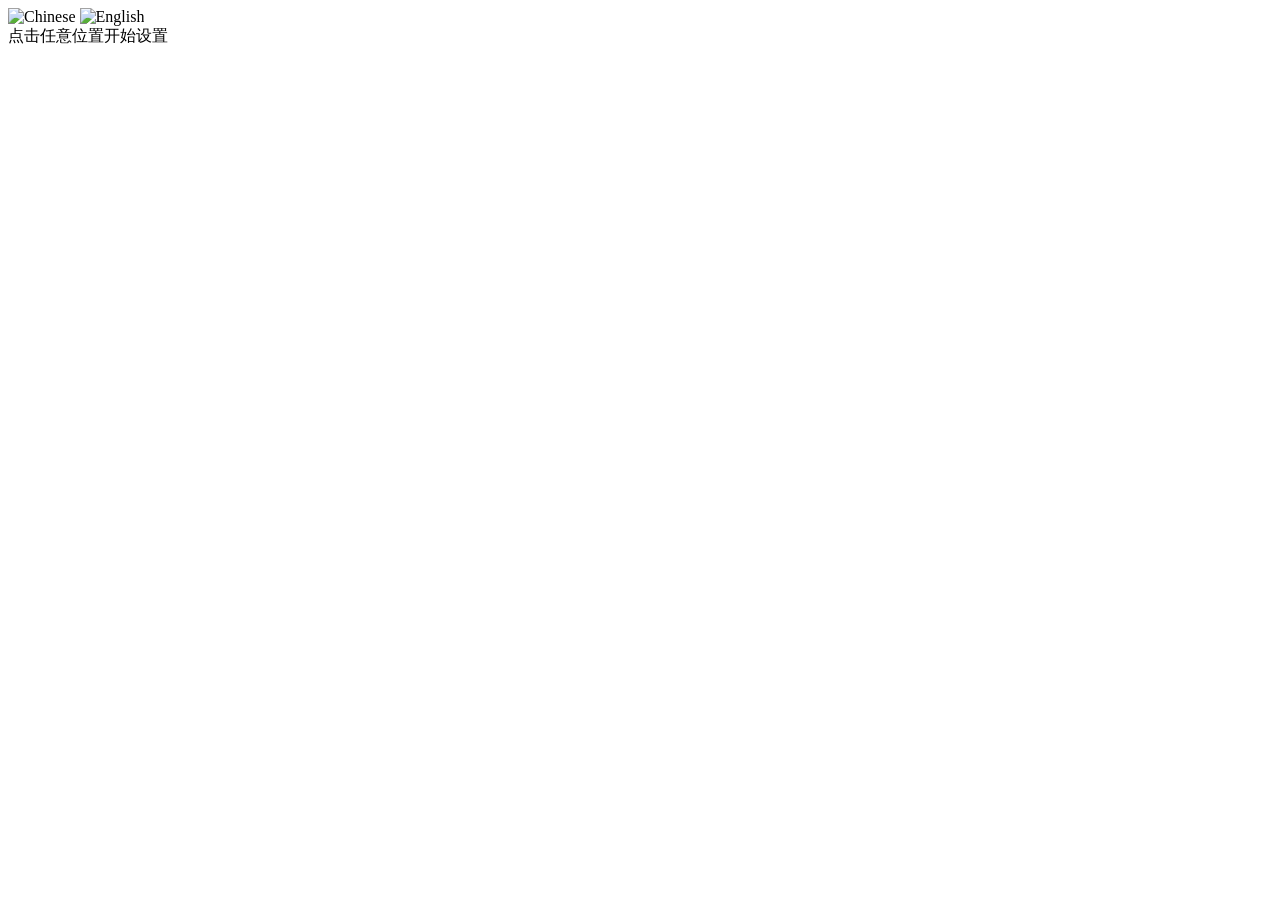
==== src/oobe.html @ 8dcb33ac "禁用右键" ====
<!DOCTYPE html>
<html lang="zh-CN">
<head>
    <meta charset="UTF-8">
    <meta name="viewport" content="width=device-width, initial-scale=1.0">
    <title>欢迎使用 ViewStage</title>
    <link rel="stylesheet" href="oobe.css">
    <script>document.addEventListener('contextmenu', e => e.preventDefault());</script>
</head>
<body>
    <div class="aurora-bg" id="auroraBg"></div>
    
    <div class="carousel-page" id="carouselPage">
        <div class="carousel-container" id="carouselContainer">
            <img class="carousel-image active" src="assets/Chinese.png" alt="Chinese">
            <img class="carousel-image" src="assets/English.png" alt="English">
        </div>
        <div class="carousel-hint">点击任意位置开始设置</div>
    </div>
    
    <div class="close-btn" id="closeBtn" style="display: none;">×</div>
    
    <div class="oobe-container" id="page1" style="display: none;">
        <div class="logo-section">
            <img class="logo-icon" src="assets/Square1024x1024Logo.png" alt="ViewStage">
            <h1 class="welcome-title">欢迎使用 ViewStage</h1>
            <p class="welcome-subtitle">选择您的语言</p>
        </div>

        <div class="settings-section">
            <div class="setting-item">
                <span class="setting-label">语言</span>
                <div class="custom-select" id="languageSelect">
                    <div class="select-selected">简体中文</div>
                    <div class="select-options">
                        <div class="select-option selected" data-value="zh-CN">简体中文</div>
                        <div class="select-option" data-value="en-US">English</div>
                    </div>
                </div>
            </div>
        </div>

        <button class="btn-start" id="btnNext1">下一步</button>
    </div>

    <div class="oobe-container" id="page2" style="display: none;">
        <div class="logo-section">
            <img class="logo-icon" src="assets/Square1024x1024Logo.png" alt="ViewStage">
            <h1 class="welcome-title">欢迎使用 ViewStage</h1>
            <p class="welcome-subtitle">选择设置方式</p>
        </div>

        <div class="choice-section">
            <div class="choice-card" id="quickSetup">
                <div class="choice-icon">⚡</div>
                <div class="choice-title">快速设置</div>
                <div class="choice-desc">使用推荐配置快速开始</div>
            </div>
            <div class="choice-card" id="importConfig">
                <div class="choice-icon">📁</div>
                <div class="choice-title">导入配置</div>
                <div class="choice-desc">从配置文件恢复设置（推荐相同设备使用，否则可能会有未知的问题 ）</div>
            </div>
        </div>

        <button class="btn-back" id="btnBack2">返回</button>
    </div>

    <div class="oobe-container" id="page3" style="display: none;">
        <div class="logo-section">
            <img class="logo-icon" src="assets/Square1024x1024Logo.png" alt="ViewStage">
            <h1 class="welcome-title">快速设置</h1>
            <p class="welcome-subtitle">基本设置</p>
        </div>

        <div class="settings-section">
           <div class="setting-item">
                <span class="setting-label">分辨率</span>
                <div class="custom-select" id="resolutionSelect">
                    <div class="select-selected" id="resolutionSelected">加载中...</div>
                    <div class="select-options" id="resolutionOptions"></div>
                </div>
            </div>
            <div class="setting-item">
                <span class="setting-label">界面模糊效果</span>
                <label class="toggle-switch">
                    <input type="checkbox" id="blurToggle" checked>
                    <span class="toggle-slider"></span>
                </label>
            </div>
        </div>

        <div class="page-nav">
            <button class="btn-back" id="btnBack3">返回</button>
            <button class="btn-start" id="btnNext3">下一步</button>
        </div>
    </div>

    <div class="oobe-container" id="page4" style="display: none;">
        <div class="settings-section">
            <div class="setting-item">
                <span class="setting-label">默认摄像头</span>
                <div class="custom-select" id="cameraSelect">
                    <div class="select-selected" id="cameraSelected">加载中...</div>
                    <div class="select-options" id="cameraOptions"></div>
                </div>
            </div>
            <div class="setting-item">
                <span class="setting-label">摄像头分辨率</span>
                <div class="custom-select" id="cameraResolutionSelect">
                    <div class="select-selected" id="cameraResolutionSelected">加载中...</div>
                    <div class="select-options" id="cameraResolutionOptions"></div>
                </div>
            </div>
            <div class="setting-item">
                <span class="setting-label">移动时帧率</span>
                <div class="custom-select" id="moveFpsSelect">
                    <div class="select-selected" id="moveFpsSelected">30 FPS</div>
                    <div class="select-options" id="moveFpsOptions"></div>
                </div>
            </div>
            <div class="setting-item">
                <span class="setting-label">绘画时帧率</span>
                <div class="custom-select" id="drawFpsSelect">
                    <div class="select-selected" id="drawFpsSelected">10 FPS</div>
                    <div class="select-options" id="drawFpsOptions"></div>
                </div>
            </div>
            <div class="setting-item">
                <span class="setting-label">默认打开方式</span>
                <label class="toggle-switch">
                    <input type="checkbox" id="assocPdf">
                    <span class="toggle-slider"></span>
                </label>
            </div>
        </div>

        <div class="page-nav">
            <button class="btn-back" id="btnBack4">返回</button>
            <button class="btn-start" id="btnNext4">完成</button>
        </div>
    </div>

    <div class="oobe-container" id="page5" style="display: none;">
        <div class="logo-section">
            <img class="logo-icon" src="assets/Square1024x1024Logo.png" alt="ViewStage">
            <h1 class="welcome-title">设置完成</h1>
            <p class="welcome-subtitle">配置已保存，点击下方按钮重启应用</p>
        </div>

        <button class="btn-start" id="btnRestart">重启应用</button>
    </div>

    <script src="oobe.js"></script>
</body>
</html>
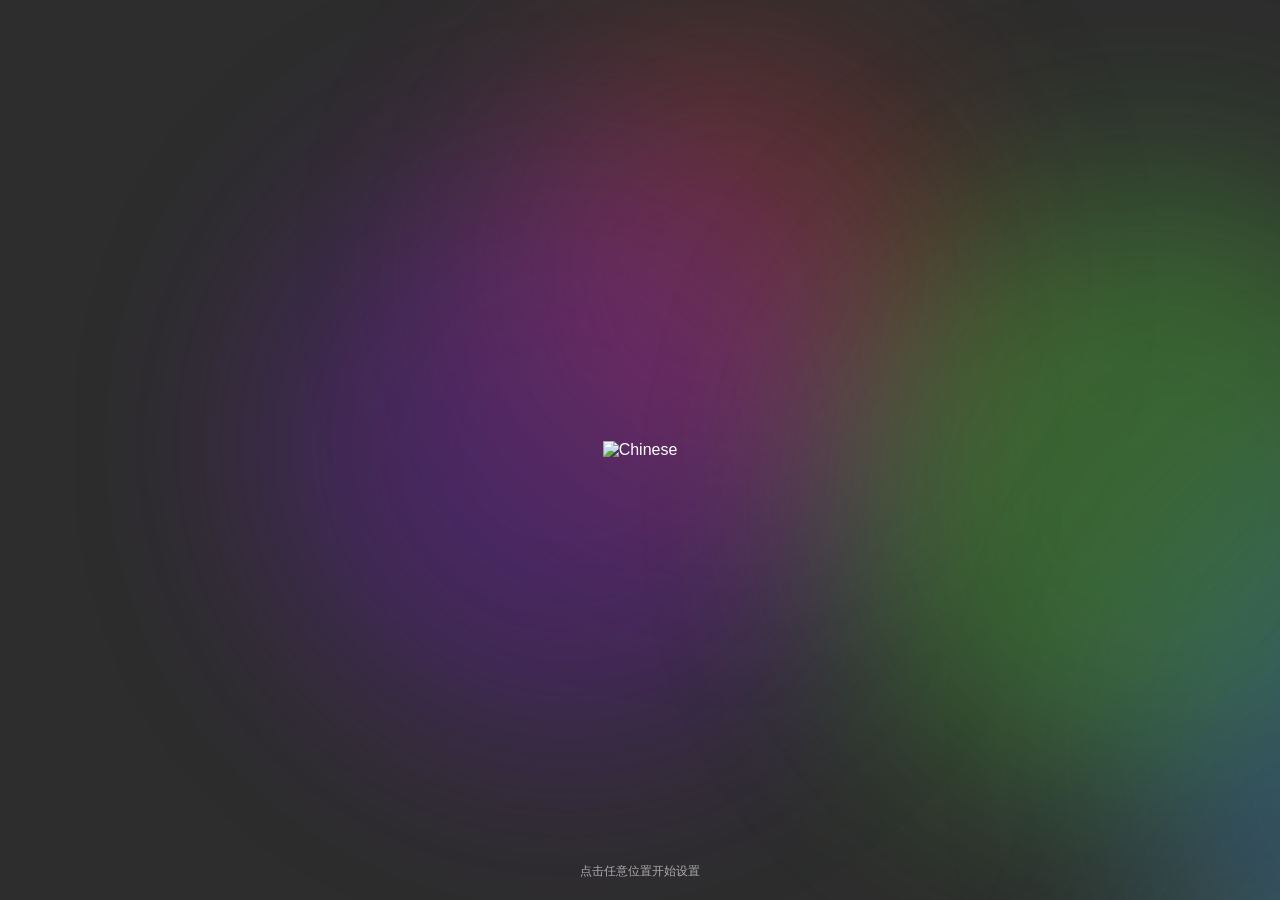
==== commit 3dff6b34: "初步推送多语言，采用i18n" ====
--- a/src/oobe.html
+++ b/src/oobe.html
@@ -3,8 +3,9 @@
 <head>
     <meta charset="UTF-8">
     <meta name="viewport" content="width=device-width, initial-scale=1.0">
-    <title>欢迎使用 ViewStage</title>
+    <title data-i18n="oobe.welcome">欢迎使用 ViewStage</title>
     <link rel="stylesheet" href="oobe.css">
+    <script src="i18n.js"></script>
     <script>document.addEventListener('contextmenu', e => e.preventDefault());</script>
 </head>
 <body>
@@ -15,7 +16,7 @@
             <img class="carousel-image active" src="assets/Chinese.png" alt="Chinese">
             <img class="carousel-image" src="assets/English.png" alt="English">
         </div>
-        <div class="carousel-hint">点击任意位置开始设置</div>
+        <div class="carousel-hint" data-i18n="oobe.clickToStart">点击任意位置开始设置</div>
     </div>
     
     <div class="close-btn" id="closeBtn" style="display: none;">×</div>
@@ -23,66 +24,67 @@
     <div class="oobe-container" id="page1" style="display: none;">
         <div class="logo-section">
             <img class="logo-icon" src="assets/Square1024x1024Logo.png" alt="ViewStage">
-            <h1 class="welcome-title">欢迎使用 ViewStage</h1>
-            <p class="welcome-subtitle">选择您的语言</p>
+            <h1 class="welcome-title" data-i18n="oobe.welcome">欢迎使用 ViewStage</h1>
+            <p class="welcome-subtitle" data-i18n="oobe.selectLanguage">选择您的语言</p>
         </div>
 
         <div class="settings-section">
             <div class="setting-item">
-                <span class="setting-label">语言</span>
+                <span class="setting-label" data-i18n="settings.language">语言</span>
                 <div class="custom-select" id="languageSelect">
                     <div class="select-selected">简体中文</div>
                     <div class="select-options">
                         <div class="select-option selected" data-value="zh-CN">简体中文</div>
+                        <div class="select-option" data-value="zh-TW">繁體中文</div>
                         <div class="select-option" data-value="en-US">English</div>
                     </div>
                 </div>
             </div>
         </div>
 
-        <button class="btn-start" id="btnNext1">下一步</button>
+        <button class="btn-start" id="btnNext1" data-i18n="common.next">下一步</button>
     </div>
 
     <div class="oobe-container" id="page2" style="display: none;">
         <div class="logo-section">
             <img class="logo-icon" src="assets/Square1024x1024Logo.png" alt="ViewStage">
-            <h1 class="welcome-title">欢迎使用 ViewStage</h1>
-            <p class="welcome-subtitle">选择设置方式</p>
+            <h1 class="welcome-title" data-i18n="oobe.welcome">欢迎使用 ViewStage</h1>
+            <p class="welcome-subtitle" data-i18n="oobe.selectSetupMethod">选择设置方式</p>
         </div>
 
         <div class="choice-section">
             <div class="choice-card" id="quickSetup">
                 <div class="choice-icon">⚡</div>
-                <div class="choice-title">快速设置</div>
-                <div class="choice-desc">使用推荐配置快速开始</div>
+                <div class="choice-title" data-i18n="oobe.quickSetup">快速设置</div>
+                <div class="choice-desc" data-i18n="oobe.quickSetupDesc">使用推荐配置快速开始</div>
             </div>
             <div class="choice-card" id="importConfig">
                 <div class="choice-icon">📁</div>
-                <div class="choice-title">导入配置</div>
-                <div class="choice-desc">从配置文件恢复设置（推荐相同设备使用，否则可能会有未知的问题 ）</div>
+                <div class="choice-title" data-i18n="oobe.importConfig">导入配置</div>
+                <div class="choice-desc" data-i18n="oobe.importConfigDesc">从配置文件恢复设置（推荐相同设备使用，否则可能会有未知的问题 ）</div>
             </div>
         </div>
 
-        <button class="btn-back" id="btnBack2">返回</button>
+        <button class="btn-back" id="btnBack2" data-i18n="common.back">返回</button>
     </div>
 
     <div class="oobe-container" id="page3" style="display: none;">
         <div class="logo-section">
             <img class="logo-icon" src="assets/Square1024x1024Logo.png" alt="ViewStage">
-            <h1 class="welcome-title">快速设置</h1>
-            <p class="welcome-subtitle">基本设置</p>
+            <h1 class="welcome-title" data-i18n="oobe.quickSetup">快速设置</h1>
+            <p class="welcome-subtitle" data-i18n="oobe.basicSettings">基本设置</p>
         </div>
 
         <div class="settings-section">
            <div class="setting-item">
-                <span class="setting-label">分辨率</span>
+                <span class="setting-label" data-i18n="settings.resolution">分辨率</span>
                 <div class="custom-select" id="resolutionSelect">
-                    <div class="select-selected" id="resolutionSelected">加载中...</div>
+                    <div class="select-selected" id="resolutionSelected" data-i18n="common.loading">加载中...</div>
                     <div class="select-options" id="resolutionOptions"></div>
                 </div>
             </div>
             <div class="setting-item">
-                <span class="setting-label">界面模糊效果</span>
+                <span class="setting-label" data-i18n="settings.blurEffect">界面模糊效果</span>
                 <label class="toggle-switch">
                     <input type="checkbox" id="blurToggle" checked>
                     <span class="toggle-slider"></span>
@@ -91,43 +93,43 @@
         </div>
 
         <div class="page-nav">
-            <button class="btn-back" id="btnBack3">返回</button>
-            <button class="btn-start" id="btnNext3">下一步</button>
+            <button class="btn-back" id="btnBack3" data-i18n="common.back">返回</button>
+            <button class="btn-start" id="btnNext3" data-i18n="common.next">下一步</button>
         </div>
     </div>
 
     <div class="oobe-container" id="page4" style="display: none;">
         <div class="settings-section">
             <div class="setting-item">
-                <span class="setting-label">默认摄像头</span>
+                <span class="setting-label" data-i18n="settings.defaultCamera">默认摄像头</span>
                 <div class="custom-select" id="cameraSelect">
-                    <div class="select-selected" id="cameraSelected">加载中...</div>
+                    <div class="select-selected" id="cameraSelected" data-i18n="common.loading">加载中...</div>
                     <div class="select-options" id="cameraOptions"></div>
                 </div>
             </div>
             <div class="setting-item">
-                <span class="setting-label">摄像头分辨率</span>
+                <span class="setting-label" data-i18n="settings.cameraResolution">摄像头分辨率</span>
                 <div class="custom-select" id="cameraResolutionSelect">
-                    <div class="select-selected" id="cameraResolutionSelected">加载中...</div>
+                    <div class="select-selected" id="cameraResolutionSelected" data-i18n="common.loading">加载中...</div>
                     <div class="select-options" id="cameraResolutionOptions"></div>
                 </div>
             </div>
             <div class="setting-item">
-                <span class="setting-label">移动时帧率</span>
+                <span class="setting-label" data-i18n="settings.moveFps">移动时帧率</span>
                 <div class="custom-select" id="moveFpsSelect">
                     <div class="select-selected" id="moveFpsSelected">30 FPS</div>
                     <div class="select-options" id="moveFpsOptions"></div>
                 </div>
             </div>
             <div class="setting-item">
-                <span class="setting-label">绘画时帧率</span>
+                <span class="setting-label" data-i18n="settings.drawFps">绘画时帧率</span>
                 <div class="custom-select" id="drawFpsSelect">
                     <div class="select-selected" id="drawFpsSelected">10 FPS</div>
                     <div class="select-options" id="drawFpsOptions"></div>
                 </div>
             </div>
             <div class="setting-item">
-                <span class="setting-label">默认打开方式</span>
+                <span class="setting-label" data-i18n="oobe.defaultOpenMethod">默认打开方式</span>
                 <label class="toggle-switch">
                     <input type="checkbox" id="assocPdf">
                     <span class="toggle-slider"></span>
@@ -136,19 +138,19 @@
         </div>
 
         <div class="page-nav">
-            <button class="btn-back" id="btnBack4">返回</button>
-            <button class="btn-start" id="btnNext4">完成</button>
+            <button class="btn-back" id="btnBack4" data-i18n="common.back">返回</button>
+            <button class="btn-start" id="btnNext4" data-i18n="common.done">完成</button>
         </div>
     </div>
 
     <div class="oobe-container" id="page5" style="display: none;">
         <div class="logo-section">
             <img class="logo-icon" src="assets/Square1024x1024Logo.png" alt="ViewStage">
-            <h1 class="welcome-title">设置完成</h1>
-            <p class="welcome-subtitle">配置已保存，点击下方按钮重启应用</p>
+            <h1 class="welcome-title" data-i18n="oobe.setupComplete">设置完成</h1>
+            <p class="welcome-subtitle" data-i18n="oobe.configSaved">配置已保存，点击下方按钮重启应用</p>
         </div>
 
-        <button class="btn-start" id="btnRestart">重启应用</button>
+        <button class="btn-start" id="btnRestart" data-i18n="oobe.restartApp">重启应用</button>
     </div>
 
     <script src="oobe.js"></script>
--- a/src/oobe.css
+++ b/src/oobe.css
@@ -0,0 +1,496 @@
+* {
+    margin: 0;
+    padding: 0;
+    box-sizing: border-box;
+}
+
+body {
+    font-family: -apple-system, BlinkMacSystemFont, 'Segoe UI', Roboto, Oxygen, Ubuntu, sans-serif;
+    background-color: #2d2d2d;
+    color: #ffffff;
+    min-height: 100vh;
+    overflow: hidden;
+    user-select: none;
+}
+
+.close-btn {
+    position: fixed;
+    top: 16px;
+    left: 16px;
+    width: 32px;
+    height: 32px;
+    display: flex;
+    align-items: center;
+    justify-content: center;
+    font-size: 18px;
+    line-height: 1;
+    color: rgba(255, 255, 255, 0.6);
+    cursor: pointer;
+    border-radius: 6px;
+    transition: all 0.2s ease;
+    z-index: 100;
+}
+
+.close-btn:hover {
+    border-radius: 50%;
+    background: rgba(255, 255, 255, 0.15);
+    backdrop-filter: blur(10px);
+    -webkit-backdrop-filter: blur(10px);
+    color: rgba(255, 255, 255, 0.9);
+}
+
+.aurora-bg {
+    position: fixed;
+    top: 0;
+    left: 0;
+    width: 100vw;
+    height: 100vh;
+    pointer-events: none;
+    z-index: 0;
+    opacity: 0;
+    transition: opacity 0.25s ease;
+    overflow: hidden;
+}
+
+.aurora-bg.active {
+    opacity: 1;
+}
+
+.aurora-blob {
+    position: absolute;
+    border-radius: 50%;
+    filter: blur(100px);
+    opacity: 0.6;
+    will-change: transform;
+    transform: translateZ(0);
+}
+
+.carousel-page {
+    display: flex;
+    flex-direction: column;
+    align-items: center;
+    justify-content: center;
+    width: 100vw;
+    height: 100vh;
+    position: fixed;
+    top: 0;
+    left: 0;
+    z-index: 1;
+    opacity: 1;
+    transition: opacity 0.25s ease;
+}
+
+.carousel-container {
+    display: flex;
+    align-items: center;
+    justify-content: center;
+    width: 100%;
+    height: calc(100% - 80px);
+}
+
+.carousel-image {
+    max-width: 25%;
+    max-height: 25%;
+    object-fit: contain;
+    opacity: 0;
+    transition: opacity 0.25s ease;
+    position: absolute;
+}
+
+.carousel-image.active {
+    opacity: 1;
+}
+
+.carousel-hint {
+    position: absolute;
+    bottom: 20px;
+    font-size: 12px;
+    color: rgba(255, 255, 255, 0.6);
+    animation: blink 2s ease-in-out infinite;
+}
+
+@keyframes blink {
+    0%, 100% {
+        opacity: 0.6;
+    }
+    50% {
+        opacity: 0.2;
+    }
+}
+
+.oobe-container {
+    display: flex;
+    flex-direction: column;
+    align-items: center;
+    justify-content: center;
+    gap: 24px;
+    padding: 32px;
+    width: 100vw;
+    height: 100vh;
+    position: fixed;
+    top: 0;
+    left: 0;
+    z-index: 1;
+    opacity: 0;
+    transition: opacity 0.25s ease;
+}
+
+.oobe-container.visible {
+    opacity: 1;
+}
+
+.logo-section {
+    display: flex;
+    flex-direction: column;
+    align-items: center;
+    gap: 12px;
+}
+
+.logo-icon {
+    width: 80px;
+    height: 80px;
+    border-radius: 16px;
+    object-fit: contain;
+}
+
+.welcome-title {
+    font-size: 24px;
+    font-weight: 600;
+    color: #ffffff;
+}
+
+.welcome-subtitle {
+    font-size: 13px;
+    color: #aaa;
+}
+
+.settings-section {
+    width: 100%;
+    max-width: 400px;
+    display: flex;
+    flex-direction: column;
+    gap: 12px;
+    background: rgba(255, 255, 255, 0.08);
+    backdrop-filter: blur(8px);
+    -webkit-backdrop-filter: blur(8px);
+    border-radius: 12px;
+    border: 1px solid rgba(255, 255, 255, 0.15);
+    box-shadow: 0 4px 12px rgba(0, 0, 0, 0.2);
+    padding: 16px;
+}
+
+.setting-item {
+    display: flex;
+    align-items: center;
+    justify-content: space-between;
+    padding: 12px 0;
+    border-bottom: 1px solid rgba(255, 255, 255, 0.05);
+}
+
+.setting-item:last-child {
+    border-bottom: none;
+}
+
+.setting-label {
+    font-size: 13px;
+    color: #ccc;
+}
+
+.custom-select {
+    position: relative;
+    min-width: 120px;
+}
+
+.select-selected {
+    padding: 8px 12px;
+    background: rgba(255, 255, 255, 0.08);
+    border: 1px solid rgba(255, 255, 255, 0.15);
+    border-radius: 6px;
+    color: #fff;
+    font-size: 12px;
+    cursor: pointer;
+    display: flex;
+    align-items: center;
+    justify-content: space-between;
+    transition: all 0.2s ease;
+}
+
+.select-selected::after {
+    content: '';
+    border: solid rgba(255, 255, 255, 0.6);
+    border-width: 0 2px 2px 0;
+    padding: 3px;
+    transform: rotate(45deg);
+    transition: transform 0.2s ease;
+}
+
+.custom-select.open .select-selected::after {
+    transform: rotate(-135deg);
+}
+
+.select-selected:hover {
+    background: rgba(255, 255, 255, 0.12);
+    border-color: rgba(255, 255, 255, 0.25);
+}
+
+.select-options {
+    position: absolute;
+    top: calc(100% + 4px);
+    left: 0;
+    right: 0;
+    background: rgba(30, 30, 30, 0.95);
+    border: 1px solid rgba(255, 255, 255, 0.15);
+    border-radius: 6px;
+    overflow-y: auto;
+    max-height: 200px;
+    opacity: 0;
+    visibility: hidden;
+    transform: translateY(-8px);
+    transition: all 0.2s ease;
+    z-index: 100;
+    backdrop-filter: blur(10px);
+    -webkit-backdrop-filter: blur(10px);
+    scrollbar-width: thin;
+    scrollbar-color: rgba(255, 255, 255, 0.3) transparent;
+}
+
+.select-options::-webkit-scrollbar {
+    width: 6px;
+}
+
+.select-options::-webkit-scrollbar-track {
+    background: transparent;
+}
+
+.select-options::-webkit-scrollbar-thumb {
+    background: rgba(255, 255, 255, 0.3);
+    border-radius: 3px;
+}
+
+.select-options::-webkit-scrollbar-thumb:hover {
+    background: rgba(255, 255, 255, 0.5);
+}
+
+.custom-select.open .select-options {
+    opacity: 1;
+    visibility: visible;
+    transform: translateY(0);
+}
+
+.select-option {
+    padding: 10px 12px;
+    font-size: 12px;
+    color: #ccc;
+    cursor: pointer;
+    transition: all 0.15s ease;
+}
+
+.select-option:hover {
+    background: rgba(255, 255, 255, 0.1);
+    color: #fff;
+}
+
+.select-option.selected {
+    background: rgba(74, 158, 255, 0.2);
+    color: #4a9eff;
+}
+
+.checkbox-item {
+    display: flex;
+    align-items: center;
+    gap: 8px;
+    cursor: pointer;
+    padding: 8px 12px;
+    background: rgba(255, 255, 255, 0.08);
+    border: 1px solid rgba(255, 255, 255, 0.15);
+    border-radius: 6px;
+    transition: all 0.2s ease;
+}
+
+.checkbox-item:hover {
+    background: rgba(255, 255, 255, 0.12);
+}
+
+.checkbox-item input[type="checkbox"] {
+    width: 16px;
+    height: 16px;
+    accent-color: #4a9eff;
+    cursor: pointer;
+}
+
+.checkbox-label {
+    font-size: 12px;
+    color: #fff;
+}
+
+.btn-start {
+    padding: 10px 32px;
+    background: rgba(74, 158, 255, 0.2);
+    border: 1px solid rgba(74, 158, 255, 0.3);
+    border-radius: 6px;
+    color: #4a9eff;
+    font-size: 13px;
+    font-weight: 500;
+    cursor: pointer;
+    transition: all 0.2s ease;
+}
+
+.btn-start:hover {
+    background: rgba(74, 158, 255, 0.3);
+    border-color: rgba(74, 158, 255, 0.5);
+}
+
+.choice-section {
+    display: flex;
+    gap: 20px;
+    margin-top: 8px;
+}
+
+.choice-card {
+    display: flex;
+    flex-direction: column;
+    align-items: center;
+    gap: 12px;
+    padding: 24px 32px;
+    background: rgba(255, 255, 255, 0.08);
+    backdrop-filter: blur(8px);
+    -webkit-backdrop-filter: blur(8px);
+    border-radius: 12px;
+    border: 1px solid rgba(255, 255, 255, 0.15);
+    box-shadow: 0 4px 12px rgba(0, 0, 0, 0.2);
+    cursor: pointer;
+    transition: all 0.2s ease;
+    min-width: 140px;
+}
+
+.choice-card:hover {
+    background: rgba(255, 255, 255, 0.12);
+    border-color: rgba(74, 158, 255, 0.4);
+    transform: translateY(-2px);
+}
+
+.choice-icon {
+    font-size: 32px;
+}
+
+.choice-title {
+    font-size: 14px;
+    font-weight: 500;
+    color: #fff;
+}
+
+.choice-desc {
+    font-size: 11px;
+    color: #aaa;
+    text-align: center;
+}
+
+.btn-back {
+    position: absolute;
+    bottom: 32px;
+    padding: 8px 24px;
+    background: transparent;
+    border: 1px solid rgba(255, 255, 255, 0.2);
+    border-radius: 6px;
+    color: rgba(255, 255, 255, 0.6);
+    font-size: 12px;
+    cursor: pointer;
+    transition: all 0.2s ease;
+}
+
+.btn-back:hover {
+    background: rgba(255, 255, 255, 0.1);
+    border-color: rgba(255, 255, 255, 0.3);
+    color: rgba(255, 255, 255, 0.9);
+}
+
+.page-nav {
+    display: flex;
+    gap: 16px;
+    align-items: center;
+    justify-content: center;
+}
+
+.page-nav .btn-back {
+    position: static;
+    min-width: 100px;
+    height: 38px;
+    display: flex;
+    align-items: center;
+    justify-content: center;
+}
+
+.page-nav .btn-start {
+    min-width: 100px;
+    height: 38px;
+    display: flex;
+    align-items: center;
+    justify-content: center;
+}
+
+.setting-group.disabled,
+.setting-item.disabled {
+    opacity: 0.5;
+    pointer-events: none;
+}
+
+.setting-item.disabled .custom-select,
+.setting-item.disabled .select-selected,
+.setting-item.disabled .select-options {
+    opacity: 0.5;
+    cursor: not-allowed;
+}
+
+.camera-unavailable-hint {
+    font-size: 11px;
+    color: #e74c3c;
+    margin-top: 4px;
+    padding: 4px 8px;
+    background: rgba(231, 76, 60, 0.1);
+    border-radius: 4px;
+}
+
+.toggle-switch {
+    position: relative;
+    display: inline-block;
+    width: 44px;
+    height: 24px;
+}
+
+.toggle-switch input {
+    opacity: 0;
+    width: 0;
+    height: 0;
+}
+
+.toggle-slider {
+    position: absolute;
+    cursor: pointer;
+    top: 0;
+    left: 0;
+    right: 0;
+    bottom: 0;
+    background-color: rgba(255, 255, 255, 0.2);
+    transition: 0.2s;
+    border-radius: 24px;
+}
+
+.toggle-slider:before {
+    position: absolute;
+    content: "";
+    height: 18px;
+    width: 18px;
+    left: 3px;
+    bottom: 3px;
+    background-color: white;
+    transition: 0.2s;
+    border-radius: 50%;
+}
+
+.toggle-switch input:checked + .toggle-slider {
+    background-color: #4a9eff;
+}
+
+.toggle-switch input:checked + .toggle-slider:before {
+    transform: translateX(20px);
+}
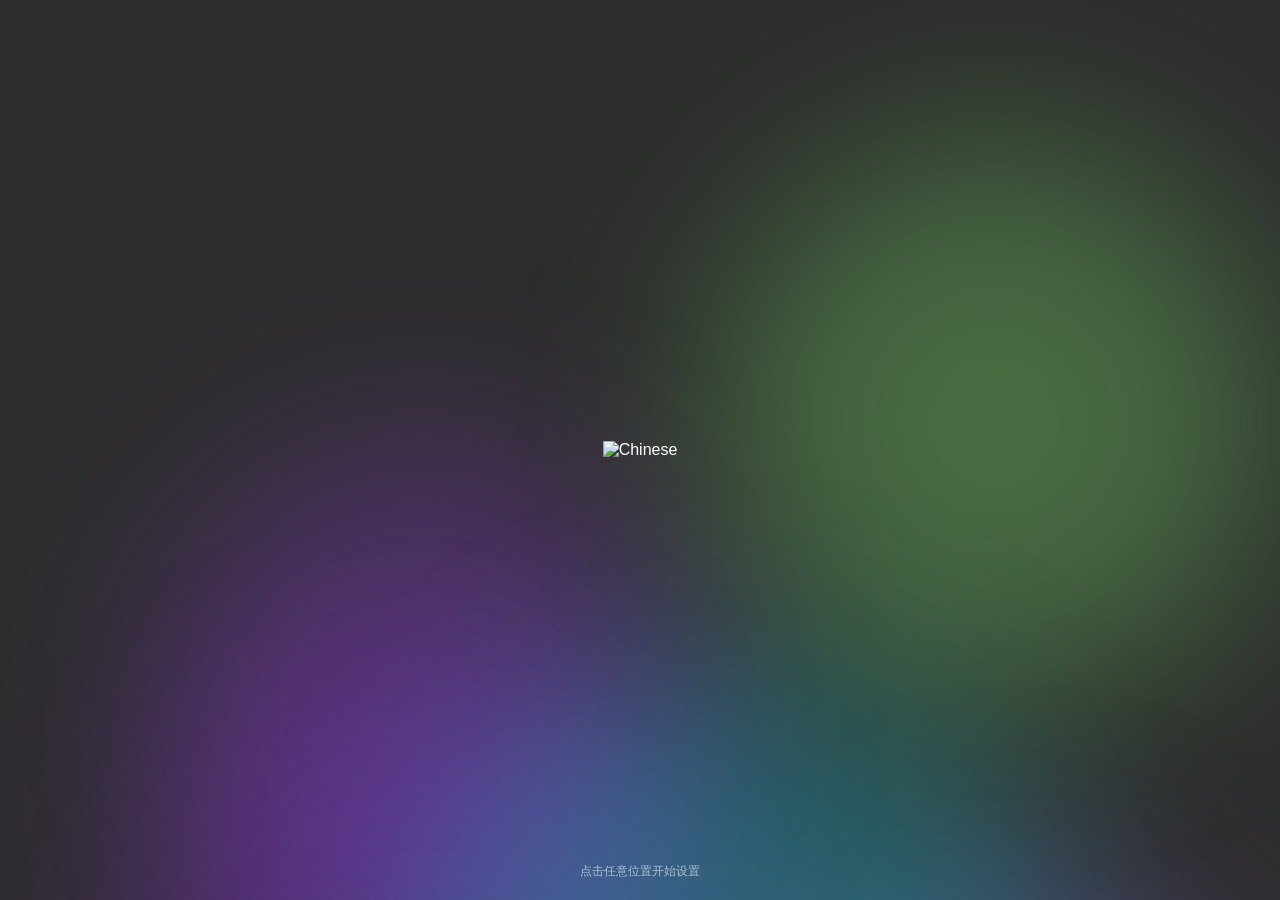
==== commit abfd59e8: "清理无用代码" ====
--- a/src/oobe.html
+++ b/src/oobe.html
@@ -84,9 +84,9 @@
                 </div>
             </div>
             <div class="setting-item">
-                <span class="setting-label" data-i18n="settings.blurEffect">界面模糊效果</span>
+                <span class="setting-label" data-i18n="settings.highResOptimization">高分辨率优化</span>
                 <label class="toggle-switch">
-                    <input type="checkbox" id="blurToggle" checked>
+                    <input type="checkbox" id="highResOptimizationToggle">
                     <span class="toggle-slider"></span>
                 </label>
             </div>
@@ -112,20 +112,6 @@
                 <div class="custom-select" id="cameraResolutionSelect">
                     <div class="select-selected" id="cameraResolutionSelected" data-i18n="common.loading">加载中...</div>
                     <div class="select-options" id="cameraResolutionOptions"></div>
-                </div>
-            </div>
-            <div class="setting-item">
-                <span class="setting-label" data-i18n="settings.moveFps">移动时帧率</span>
-                <div class="custom-select" id="moveFpsSelect">
-                    <div class="select-selected" id="moveFpsSelected">30 FPS</div>
-                    <div class="select-options" id="moveFpsOptions"></div>
-                </div>
-            </div>
-            <div class="setting-item">
-                <span class="setting-label" data-i18n="settings.drawFps">绘画时帧率</span>
-                <div class="custom-select" id="drawFpsSelect">
-                    <div class="select-selected" id="drawFpsSelected">10 FPS</div>
-                    <div class="select-options" id="drawFpsOptions"></div>
                 </div>
             </div>
             <div class="setting-item">
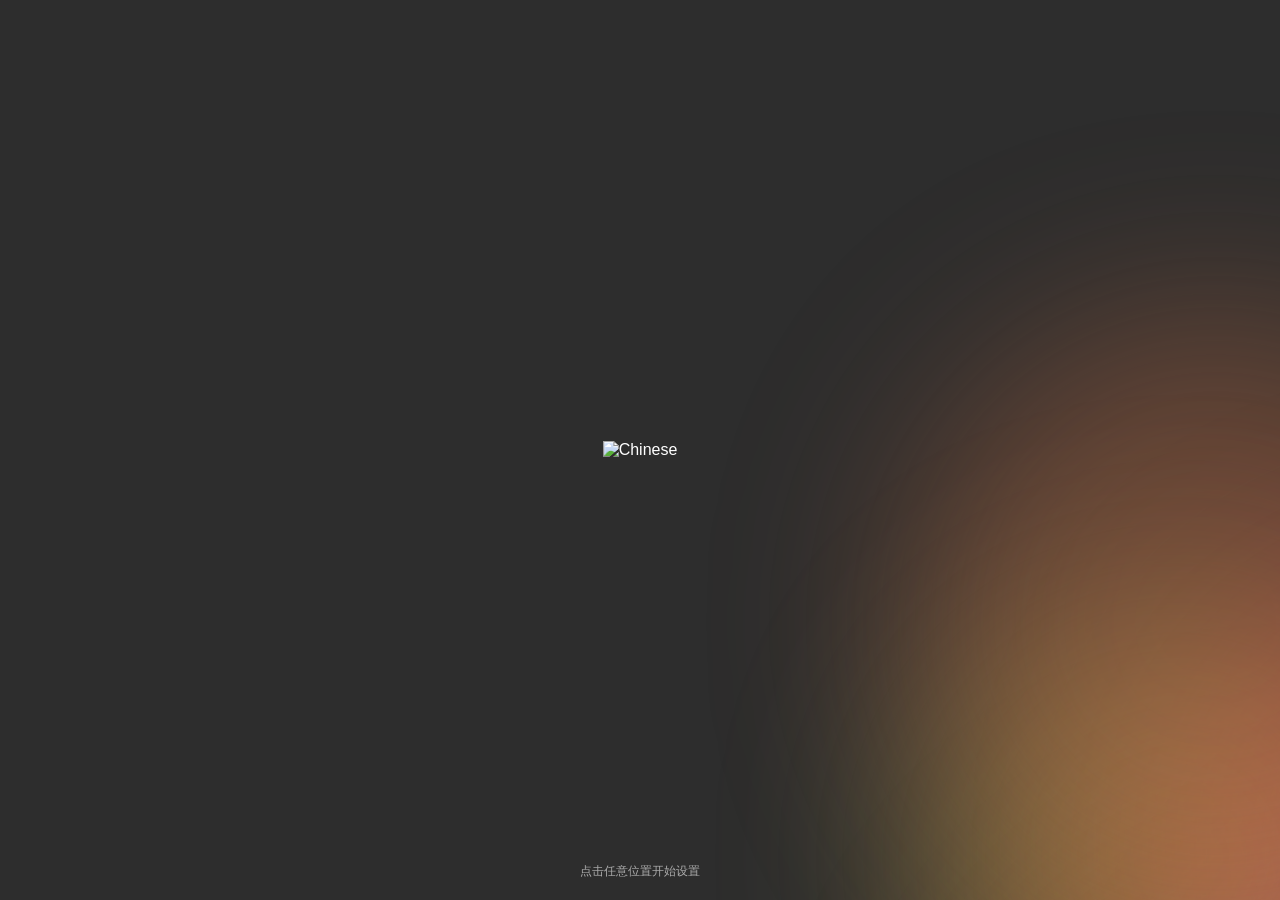
==== commit 41a1479d: "修改oobe" ====
--- a/src/oobe.html
+++ b/src/oobe.html
@@ -37,6 +37,16 @@
                         <div class="select-option selected" data-value="zh-CN">简体中文</div>
                         <div class="select-option" data-value="zh-TW">繁體中文</div>
                         <div class="select-option" data-value="en-US">English</div>
+                    </div>
+                </div>
+            </div>
+            <div class="setting-item">
+                <span class="setting-label" data-i18n="settings.theme">主题</span>
+                <div class="custom-select" id="themeSelect">
+                    <div class="select-selected" id="themeSelected">简化</div>
+                    <div class="select-options" id="themeOptions">
+                        <div class="select-option" data-value="dark" data-i18n="settings.themeDark">深色</div>
+                        <div class="select-option selected" data-value="simplify" data-i18n="settings.themeSimplify">简化</div>
                     </div>
                 </div>
             </div>
@@ -83,13 +93,6 @@
                     <div class="select-options" id="resolutionOptions"></div>
                 </div>
             </div>
-            <div class="setting-item">
-                <span class="setting-label" data-i18n="settings.highResOptimization">高分辨率优化</span>
-                <label class="toggle-switch">
-                    <input type="checkbox" id="highResOptimizationToggle">
-                    <span class="toggle-slider"></span>
-                </label>
-            </div>
         </div>
 
         <div class="page-nav">
@@ -114,13 +117,6 @@
                     <div class="select-options" id="cameraResolutionOptions"></div>
                 </div>
             </div>
-            <div class="setting-item">
-                <span class="setting-label" data-i18n="oobe.defaultOpenMethod">默认打开方式</span>
-                <label class="toggle-switch">
-                    <input type="checkbox" id="assocPdf">
-                    <span class="toggle-slider"></span>
-                </label>
-            </div>
         </div>
 
         <div class="page-nav">
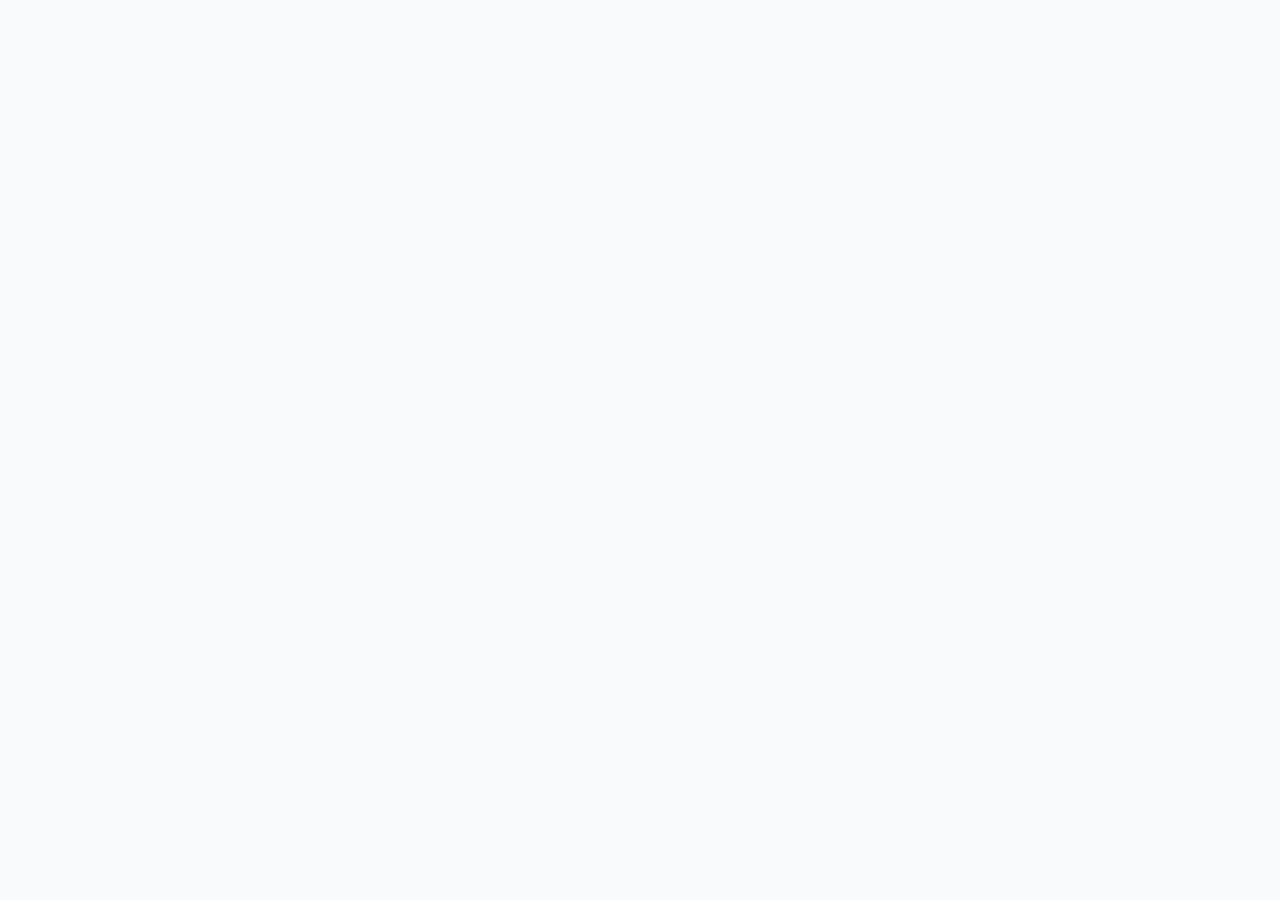
==== commit f82b4e3d: "feat: 手机互联功能 - 新增 HTTP/WebSocket 服务器 (connect.rs) - UDP 多播自动发现 (224.0.0.167:53317) - 18 种遥控指令，全部适配文档" ====
--- a/src/oobe.html
+++ b/src/oobe.html
@@ -1,140 +1,17 @@
 <!DOCTYPE html>
 <html lang="zh-CN">
 <head>
-    <meta charset="UTF-8">
-    <meta name="viewport" content="width=device-width, initial-scale=1.0">
-    <title data-i18n="oobe.welcome">欢迎使用 ViewStage</title>
-    <link rel="stylesheet" href="oobe.css">
-    <script src="i18n.js"></script>
-    <script>document.addEventListener('contextmenu', e => e.preventDefault());</script>
+  <meta charset="UTF-8">
+  <meta name="viewport" content="width=device-width, initial-scale=1.0, user-scalable=no">
+  <title data-i18n="oobe.welcome">欢迎使用 ViewStage</title>
+  <link rel="stylesheet" href="oobe.css">
+  <script src="modules/i18n.js"></script>
+  <script src="modules/renderMarkdown.js"></script>
+  <script>document.addEventListener('contextmenu', e => e.preventDefault());</script>
+  <script type="module" src="themes/theme.js"></script>
+  <script type="module" src="oobe.js"></script>
 </head>
 <body>
-    <div class="aurora-bg" id="auroraBg"></div>
-    
-    <div class="carousel-page" id="carouselPage">
-        <div class="carousel-container" id="carouselContainer">
-            <img class="carousel-image active" src="assets/Chinese.png" alt="Chinese">
-            <img class="carousel-image" src="assets/English.png" alt="English">
-        </div>
-        <div class="carousel-hint" data-i18n="oobe.clickToStart">点击任意位置开始设置</div>
-    </div>
-    
-    <div class="close-btn" id="closeBtn" style="display: none;">×</div>
-    
-    <div class="oobe-container" id="page1" style="display: none;">
-        <div class="logo-section">
-            <img class="logo-icon" src="assets/Square1024x1024Logo.png" alt="ViewStage">
-            <h1 class="welcome-title" data-i18n="oobe.welcome">欢迎使用 ViewStage</h1>
-            <p class="welcome-subtitle" data-i18n="oobe.selectLanguage">选择您的语言</p>
-        </div>
-
-        <div class="settings-section">
-            <div class="setting-item">
-                <span class="setting-label" data-i18n="settings.language">语言</span>
-                <div class="custom-select" id="languageSelect">
-                    <div class="select-selected">简体中文</div>
-                    <div class="select-options">
-                        <div class="select-option selected" data-value="zh-CN">简体中文</div>
-                        <div class="select-option" data-value="zh-TW">繁體中文</div>
-                        <div class="select-option" data-value="en-US">English</div>
-                    </div>
-                </div>
-            </div>
-            <div class="setting-item">
-                <span class="setting-label" data-i18n="settings.theme">主题</span>
-                <div class="custom-select" id="themeSelect">
-                    <div class="select-selected" id="themeSelected">简化</div>
-                    <div class="select-options" id="themeOptions">
-                        <div class="select-option" data-value="dark" data-i18n="settings.themeDark">深色</div>
-                        <div class="select-option selected" data-value="simplify" data-i18n="settings.themeSimplify">简化</div>
-                    </div>
-                </div>
-            </div>
-        </div>
-
-        <button class="btn-start" id="btnNext1" data-i18n="common.next">下一步</button>
-    </div>
-
-    <div class="oobe-container" id="page2" style="display: none;">
-        <div class="logo-section">
-            <img class="logo-icon" src="assets/Square1024x1024Logo.png" alt="ViewStage">
-            <h1 class="welcome-title" data-i18n="oobe.welcome">欢迎使用 ViewStage</h1>
-            <p class="welcome-subtitle" data-i18n="oobe.selectSetupMethod">选择设置方式</p>
-        </div>
-
-        <div class="choice-section">
-            <div class="choice-card" id="quickSetup">
-                <div class="choice-icon">⚡</div>
-                <div class="choice-title" data-i18n="oobe.quickSetup">快速设置</div>
-                <div class="choice-desc" data-i18n="oobe.quickSetupDesc">使用推荐配置快速开始</div>
-            </div>
-            <div class="choice-card" id="importConfig">
-                <div class="choice-icon">📁</div>
-                <div class="choice-title" data-i18n="oobe.importConfig">导入配置</div>
-                <div class="choice-desc" data-i18n="oobe.importConfigDesc">从配置文件恢复设置（推荐相同设备使用，否则可能会有未知的问题 ）</div>
-            </div>
-        </div>
-
-        <button class="btn-back" id="btnBack2" data-i18n="common.back">返回</button>
-    </div>
-
-    <div class="oobe-container" id="page3" style="display: none;">
-        <div class="logo-section">
-            <img class="logo-icon" src="assets/Square1024x1024Logo.png" alt="ViewStage">
-            <h1 class="welcome-title" data-i18n="oobe.quickSetup">快速设置</h1>
-            <p class="welcome-subtitle" data-i18n="oobe.basicSettings">基本设置</p>
-        </div>
-
-        <div class="settings-section">
-           <div class="setting-item">
-                <span class="setting-label" data-i18n="settings.resolution">分辨率</span>
-                <div class="custom-select" id="resolutionSelect">
-                    <div class="select-selected" id="resolutionSelected" data-i18n="common.loading">加载中...</div>
-                    <div class="select-options" id="resolutionOptions"></div>
-                </div>
-            </div>
-        </div>
-
-        <div class="page-nav">
-            <button class="btn-back" id="btnBack3" data-i18n="common.back">返回</button>
-            <button class="btn-start" id="btnNext3" data-i18n="common.next">下一步</button>
-        </div>
-    </div>
-
-    <div class="oobe-container" id="page4" style="display: none;">
-        <div class="settings-section">
-            <div class="setting-item">
-                <span class="setting-label" data-i18n="settings.defaultCamera">默认摄像头</span>
-                <div class="custom-select" id="cameraSelect">
-                    <div class="select-selected" id="cameraSelected" data-i18n="common.loading">加载中...</div>
-                    <div class="select-options" id="cameraOptions"></div>
-                </div>
-            </div>
-            <div class="setting-item">
-                <span class="setting-label" data-i18n="settings.cameraResolution">摄像头分辨率</span>
-                <div class="custom-select" id="cameraResolutionSelect">
-                    <div class="select-selected" id="cameraResolutionSelected" data-i18n="common.loading">加载中...</div>
-                    <div class="select-options" id="cameraResolutionOptions"></div>
-                </div>
-            </div>
-        </div>
-
-        <div class="page-nav">
-            <button class="btn-back" id="btnBack4" data-i18n="common.back">返回</button>
-            <button class="btn-start" id="btnNext4" data-i18n="common.done">完成</button>
-        </div>
-    </div>
-
-    <div class="oobe-container" id="page5" style="display: none;">
-        <div class="logo-section">
-            <img class="logo-icon" src="assets/Square1024x1024Logo.png" alt="ViewStage">
-            <h1 class="welcome-title" data-i18n="oobe.setupComplete">设置完成</h1>
-            <p class="welcome-subtitle" data-i18n="oobe.configSaved">配置已保存，点击下方按钮重启应用</p>
-        </div>
-
-        <button class="btn-start" id="btnRestart" data-i18n="oobe.restartApp">重启应用</button>
-    </div>
-
-    <script src="oobe.js"></script>
+  <div id="app"></div>
 </body>
 </html>
--- a/src/oobe.css
+++ b/src/oobe.css
@@ -1,496 +1,999 @@
-* {
-    margin: 0;
-    padding: 0;
-    box-sizing: border-box;
+/* ===== Reset ===== */
+*, *::before, *::after {
+  margin: 0;
+  padding: 0;
+  box-sizing: border-box;
+}
+
+/* ===== Design Tokens ===== */
+:root {
+  --color-bg: var(--color-canvas, #f8fafc);
+  --color-surface: var(--color-surface-elevated, #ffffff);
+  --color-text: var(--color-ink, #0f172a);
+  --color-text-secondary: var(--color-body, #64748b);
+  --color-text-muted: var(--color-muted, #94a3b8);
+  --color-border: var(--color-hairline, #e2e8f0);
+  --color-border-hover: var(--color-hairline-soft, #cbd5e1);
+  --color-primary-hover: var(--color-primary-active, #242424);
+  --color-primary-light: var(--color-surface-soft, #f8f9fa);
+  --radius-sm: var(--rounded-sm, 6px);
+  --radius-md: var(--rounded-md, 10px);
+  --radius-lg: var(--rounded-lg, 16px);
+  --shadow-sm: 0 1px 2px rgba(0,0,0,0.05);
+  --shadow-md: 0 4px 12px rgba(0,0,0,0.08);
+  --transition: 0.3s cubic-bezier(0.4, 0, 0.2, 1);
 }
 
 body {
-    font-family: -apple-system, BlinkMacSystemFont, 'Segoe UI', Roboto, Oxygen, Ubuntu, sans-serif;
-    background-color: #2d2d2d;
-    color: #ffffff;
-    min-height: 100vh;
-    overflow: hidden;
-    user-select: none;
-}
-
+  font-family: -apple-system, BlinkMacSystemFont, 'Segoe UI', Roboto, sans-serif;
+  background: var(--color-bg);
+  color: var(--color-text);
+  min-height: 100vh;
+  overflow: hidden;
+  user-select: none;
+  -webkit-font-smoothing: antialiased;
+  touch-action: none;
+  -ms-touch-action: none;
+  -webkit-touch-callout: none;
+  -webkit-tap-highlight-color: transparent;
+}
+
+/* ===== Progress Bar ===== */
+.progress-track {
+  position: fixed;
+  top: 0;
+  left: 0;
+  right: 0;
+  height: 3px;
+  background: var(--color-border);
+  z-index: 100;
+}
+
+.progress-fill {
+  height: 100%;
+  background: var(--color-primary);
+  transition: width var(--transition);
+  border-radius: 0 2px 2px 0;
+}
+
+/* ===== Step Dots ===== */
+.step-dots {
+  position: fixed;
+  top: 16px;
+  left: 50%;
+  transform: translateX(-50%);
+  display: flex;
+  gap: 6px;
+  z-index: 99;
+}
+
+.step-dot {
+  width: 6px;
+  height: 6px;
+  border-radius: 50%;
+  background: var(--color-border);
+  transition: all var(--transition);
+}
+
+.step-dot.active {
+  background: var(--color-primary);
+  width: 20px;
+  border-radius: 3px;
+}
+
+.step-dot.done {
+  background: var(--color-primary);
+  opacity: 0.5;
+}
+
+/* ===== Close Button ===== */
 .close-btn {
-    position: fixed;
-    top: 16px;
-    left: 16px;
-    width: 32px;
-    height: 32px;
-    display: flex;
-    align-items: center;
-    justify-content: center;
-    font-size: 18px;
-    line-height: 1;
-    color: rgba(255, 255, 255, 0.6);
-    cursor: pointer;
-    border-radius: 6px;
-    transition: all 0.2s ease;
-    z-index: 100;
+  position: fixed;
+  top: 12px;
+  left: 12px;
+  width: 32px;
+  height: 32px;
+  display: flex;
+  align-items: center;
+  justify-content: center;
+  font-size: 20px;
+  color: var(--color-text-muted);
+  cursor: pointer;
+  border-radius: 50%;
+  border: 1px solid var(--color-border);
+  background: var(--color-surface);
+  transition: all 0.15s ease;
+  z-index: 100;
+  line-height: 1;
 }
 
 .close-btn:hover {
-    border-radius: 50%;
-    background: rgba(255, 255, 255, 0.15);
-    backdrop-filter: blur(10px);
-    -webkit-backdrop-filter: blur(10px);
-    color: rgba(255, 255, 255, 0.9);
-}
-
-.aurora-bg {
-    position: fixed;
-    top: 0;
-    left: 0;
-    width: 100vw;
-    height: 100vh;
-    pointer-events: none;
-    z-index: 0;
-    opacity: 0;
-    transition: opacity 0.25s ease;
-    overflow: hidden;
-}
-
-.aurora-bg.active {
-    opacity: 1;
-}
-
-.aurora-blob {
-    position: absolute;
-    border-radius: 50%;
-    filter: blur(100px);
-    opacity: 0.6;
-    will-change: transform;
-    transform: translateZ(0);
-}
-
-.carousel-page {
-    display: flex;
-    flex-direction: column;
-    align-items: center;
-    justify-content: center;
-    width: 100vw;
-    height: 100vh;
-    position: fixed;
-    top: 0;
-    left: 0;
-    z-index: 1;
-    opacity: 1;
-    transition: opacity 0.25s ease;
-}
-
-.carousel-container {
-    display: flex;
-    align-items: center;
-    justify-content: center;
-    width: 100%;
-    height: calc(100% - 80px);
-}
-
-.carousel-image {
-    max-width: 25%;
-    max-height: 25%;
-    object-fit: contain;
-    opacity: 0;
-    transition: opacity 0.25s ease;
-    position: absolute;
-}
-
-.carousel-image.active {
-    opacity: 1;
-}
-
-.carousel-hint {
-    position: absolute;
-    bottom: 20px;
-    font-size: 12px;
-    color: rgba(255, 255, 255, 0.6);
-    animation: blink 2s ease-in-out infinite;
-}
-
-@keyframes blink {
-    0%, 100% {
-        opacity: 0.6;
-    }
-    50% {
-        opacity: 0.2;
-    }
-}
-
-.oobe-container {
-    display: flex;
-    flex-direction: column;
-    align-items: center;
-    justify-content: center;
-    gap: 24px;
-    padding: 32px;
-    width: 100vw;
-    height: 100vh;
-    position: fixed;
-    top: 0;
-    left: 0;
-    z-index: 1;
-    opacity: 0;
-    transition: opacity 0.25s ease;
-}
-
-.oobe-container.visible {
-    opacity: 1;
-}
-
-.logo-section {
-    display: flex;
-    flex-direction: column;
-    align-items: center;
-    gap: 12px;
-}
-
-.logo-icon {
-    width: 80px;
-    height: 80px;
-    border-radius: 16px;
-    object-fit: contain;
-}
-
-.welcome-title {
-    font-size: 24px;
-    font-weight: 600;
-    color: #ffffff;
-}
-
-.welcome-subtitle {
-    font-size: 13px;
-    color: #aaa;
-}
-
-.settings-section {
-    width: 100%;
-    max-width: 400px;
-    display: flex;
-    flex-direction: column;
-    gap: 12px;
-    background: rgba(255, 255, 255, 0.08);
-    backdrop-filter: blur(8px);
-    -webkit-backdrop-filter: blur(8px);
-    border-radius: 12px;
-    border: 1px solid rgba(255, 255, 255, 0.15);
-    box-shadow: 0 4px 12px rgba(0, 0, 0, 0.2);
-    padding: 16px;
-}
-
-.setting-item {
-    display: flex;
-    align-items: center;
-    justify-content: space-between;
-    padding: 12px 0;
-    border-bottom: 1px solid rgba(255, 255, 255, 0.05);
-}
-
-.setting-item:last-child {
-    border-bottom: none;
-}
-
-.setting-label {
-    font-size: 13px;
-    color: #ccc;
-}
-
+  background: var(--color-bg);
+  color: var(--color-text);
+  border-color: var(--color-border-hover);
+}
+
+/* ===== Slide Viewport ===== */
+.slide-viewport {
+  position: fixed;
+  top: 32px;
+  left: 0;
+  right: 0;
+  bottom: 0;
+  display: flex;
+  flex-direction: column;
+  overflow: hidden;
+}
+
+.slide-track {
+  display: flex;
+  flex: 1;
+  width: max-content;
+  min-height: 0;
+  transition: transform var(--transition);
+}
+
+.slide-panel {
+  width: 100vw;
+  height: 100%;
+  flex-shrink: 0;
+  display: flex;
+  flex-direction: column;
+  align-items: center;
+  justify-content: center;
+  padding: 32px 40px;
+  overflow-y: auto;
+  gap: 8px;
+}
+
+/* ===== Step Content ===== */
+.step-icon {
+  width: 64px;
+  height: 64px;
+  display: flex;
+  align-items: center;
+  justify-content: center;
+  font-size: 38px;
+  margin-bottom: 4px;
+  flex-shrink: 0;
+}
+
+.step-icon svg {
+  width: 38px;
+  height: 38px;
+}
+
+.step-icon:empty {
+  display: none;
+}
+
+.step-title {
+  font-size: 24px;
+  font-weight: 700;
+  letter-spacing: -0.3px;
+  margin-bottom: 4px;
+  text-align: center;
+}
+
+.step-subtitle {
+  font-size: 14px;
+  color: var(--color-text-secondary);
+  text-align: center;
+  max-width: 480px;
+  line-height: 1.5;
+  margin-bottom: 4px;
+}
+
+/* ===== Card Grid ===== */
+.card-grid {
+  display: flex;
+  gap: 12px;
+  flex-wrap: wrap;
+  justify-content: center;
+  max-width: 580px;
+}
+
+/* ===== Language List ===== */
+.lang-list {
+  display: flex;
+  flex-direction: column;
+  gap: 4px;
+  width: 100%;
+  max-width: 420px;
+  max-height: 240px;
+  overflow-y: auto;
+  border: 2px solid var(--color-border);
+  border-radius: var(--radius-md);
+  padding: 6px;
+}
+
+.lang-item {
+  display: flex;
+  align-items: center;
+  justify-content: space-between;
+  padding: 12px 16px;
+  background: var(--color-surface);
+  border: 2px solid var(--color-border);
+  border-radius: var(--radius-md);
+  cursor: pointer;
+  transition: all 0.15s ease;
+}
+
+.lang-item:hover {
+  border-color: var(--color-primary);
+}
+
+.lang-item.selected {
+  border-color: var(--color-primary);
+}
+
+.lang-label {
+  font-size: 15px;
+  font-weight: 500;
+}
+
+.lang-check {
+  font-size: 16px;
+  font-weight: 700;
+  color: var(--color-primary);
+  opacity: 0;
+  transition: opacity 0.15s ease;
+}
+
+.lang-check svg {
+  width: 16px;
+  height: 16px;
+  display: block;
+}
+
+.lang-item.selected .lang-check {
+  opacity: 1;
+}
+
+.card {
+  background: var(--color-surface);
+  border: 2px solid var(--color-border);
+  border-radius: var(--radius-md);
+  padding: 20px 24px;
+  cursor: pointer;
+  transition: all 0.15s ease;
+  text-align: center;
+  flex: 1;
+  min-width: 140px;
+}
+
+.card:hover {
+  border-color: var(--color-primary);
+  box-shadow: var(--shadow-md);
+  transform: translateY(-1px);
+}
+
+.card.selected {
+  border-color: var(--color-primary);
+}
+
+.card-icon {
+  display: flex;
+  align-items: center;
+  justify-content: center;
+  margin-bottom: 8px;
+}
+
+.card-icon svg {
+  width: 32px;
+  height: 32px;
+}
+
+/* ===== Default Apps ===== */
+.default-apps {
+  display: flex;
+  flex-direction: column;
+  gap: 8px;
+  width: 100%;
+  max-width: 520px;
+}
+
+.app-row {
+  display: flex;
+  align-items: center;
+  gap: 12px;
+  padding: 12px 16px;
+  background: var(--color-surface);
+  border: 1px solid var(--color-border);
+  border-radius: var(--radius-sm);
+}
+
+.app-row-icon {
+  font-size: 20px;
+  flex-shrink: 0;
+  width: 28px;
+  text-align: center;
+}
+
+.app-row-icon:empty {
+  display: none;
+}
+
+.app-row-info {
+  flex: 1;
+  min-width: 0;
+}
+
+.app-row-name {
+  font-size: 14px;
+  font-weight: 600;
+  color: var(--color-text);
+}
+
+.app-row-desc {
+  font-size: 12px;
+  color: var(--color-text-muted);
+  white-space: nowrap;
+  overflow: hidden;
+  text-overflow: ellipsis;
+}
+
+.app-status {
+  font-size: 16px;
+  font-weight: 700;
+  flex-shrink: 0;
+}
+
+.app-status svg {
+  width: 16px;
+  height: 16px;
+  display: block;
+}
+
+.app-status.associated {
+  color: var(--color-primary);
+}
+
+.app-status.not-associated {
+  color: var(--color-text-muted);
+}
+
+/* ===== Check Update ===== */
+.update-banner {
+  width: 100%;
+  max-width: 520px;
+  padding: 12px 16px;
+  border-radius: var(--radius-md);
+  font-size: 14px;
+  font-weight: 500;
+  text-align: center;
+  line-height: 1.5;
+}
+
+.release-notes {
+  width: 100%;
+  max-width: 520px;
+  padding: 12px 16px;
+  background: var(--color-surface);
+  border: 1px solid var(--color-border);
+  border-radius: var(--radius-md);
+  font-size: 13px;
+  line-height: 1.6;
+  color: var(--color-text-secondary);
+  max-height: 180px;
+  overflow-y: auto;
+}
+
+.release-notes h3,
+.release-notes h4 {
+  color: var(--color-text-primary);
+  margin: 16px 0 8px;
+  font-weight: 600;
+}
+
+.release-notes h3 { font-size: 14px; }
+.release-notes h4 { font-size: 13px; }
+
+.release-notes h3:first-child,
+.release-notes h4:first-child {
+  margin-top: 0;
+}
+
+.release-notes ul,
+.release-notes ol {
+  padding-left: 20px;
+  margin: 6px 0;
+}
+
+.release-notes li {
+  margin-bottom: 4px;
+}
+
+.release-notes p {
+  margin: 8px 0;
+}
+
+.release-notes p:first-child {
+  margin-top: 0;
+}
+
+.release-notes code {
+  font-family: 'Courier New', monospace;
+  font-size: 12px;
+  padding: 2px 6px;
+  background: var(--color-surface-hover);
+  border-radius: 4px;
+  color: var(--color-text-primary);
+}
+
+.update-banner.banner-available {
+  background: color-mix(in srgb, var(--color-primary) 10%, var(--color-surface));
+  color: var(--color-primary);
+  border: 1px solid color-mix(in srgb, var(--color-primary) 20%, var(--color-border));
+}
+
+.update-banner.banner-latest {
+  background: color-mix(in srgb, var(--color-primary) 8%, var(--color-surface));
+  color: var(--color-primary);
+  border: 1px solid color-mix(in srgb, var(--color-primary) 16%, var(--color-border));
+}
+
+.update-banner.banner-error {
+  background: color-mix(in srgb, var(--color-error, #ef4444) 8%, var(--color-surface));
+  color: var(--color-error, #ef4444);
+  border: 1px solid color-mix(in srgb, var(--color-error, #ef4444) 20%, var(--color-border));
+}
+
+.update-actions {
+  display: flex;
+  justify-content: center;
+  gap: 12px;
+  width: 100%;
+  max-width: 520px;
+}
+
+.update-progress {
+  width: 100%;
+  max-width: 520px;
+  display: flex;
+  flex-direction: column;
+  align-items: center;
+  gap: 8px;
+}
+
+.update-progress .progress-bar {
+  width: 100%;
+  height: 6px;
+  background: var(--color-border);
+  border-radius: 3px;
+  overflow: hidden;
+}
+
+.update-progress .progress-fill {
+  height: 100%;
+  background: var(--color-primary);
+  border-radius: 3px;
+  transition: width 0.2s ease;
+}
+
+.progress-label {
+  font-size: 13px;
+  color: var(--color-text-secondary);
+  font-weight: 500;
+}
+
+#updateStatus {
+  width: 100%;
+  max-width: 520px;
+  min-height: 40px;
+  display: flex;
+  flex-direction: column;
+  align-items: center;
+  justify-content: center;
+  gap: 12px;
+}
+
+#updateStatus .spinner {
+  width: 24px;
+  height: 24px;
+}
+
+.update-text {
+  font-size: 13px;
+  color: var(--color-text-secondary);
+  text-align: center;
+}
+
+/* ===== Camera Loading ===== */
+.camera-loading {
+  display: flex;
+  flex-direction: column;
+  align-items: center;
+  justify-content: center;
+  gap: 16px;
+  padding: 80px 0;
+}
+
+.camera-loading-text {
+  font-size: 14px;
+  color: var(--color-text-secondary);
+  font-weight: 500;
+}
+
+/* ===== Installing View ===== */
+.installing-view {
+  display: flex;
+  flex-direction: column;
+  align-items: center;
+  justify-content: center;
+  gap: 16px;
+  padding: 80px 0;
+}
+
+.installing-text {
+  font-size: 14px;
+  color: var(--color-text-secondary);
+  font-weight: 500;
+}
+
+/* ===== Camera ===== */
+.camera-section {
+  display: grid;
+  grid-template-columns: 1fr 220px;
+  gap: 20px;
+  width: 100%;
+  max-width: 660px;
+  text-align: left;
+}
+
+.camera-viewport {
+  position: relative;
+  aspect-ratio: 16 / 9;
+  background: var(--color-border);
+  border-radius: var(--radius-md);
+  overflow: hidden;
+  width: 100%;
+  min-height: 160px;
+}
+
+.camera-viewport video {
+  width: 100%;
+  height: 100%;
+  object-fit: cover;
+  display: none;
+}
+
+.camera-viewport video.active {
+  display: block;
+}
+
+.camera-placeholder {
+  position: absolute;
+  inset: 0;
+  display: flex;
+  flex-direction: column;
+  align-items: center;
+  justify-content: center;
+  gap: 8px;
+  color: var(--color-text-muted);
+  font-size: 13px;
+}
+
+.camera-placeholder.hidden {
+  display: none;
+}
+
+.camera-placeholder .icon {
+  font-size: 32px;
+  opacity: 0.5;
+}
+
+.camera-selects {
+  display: flex;
+  flex-direction: column;
+  gap: 16px;
+  padding-top: 4px;
+}
+
+.camera-selects .select-row {
+  display: flex;
+  flex-direction: column;
+  gap: 6px;
+}
+
+.camera-selects .select-row label {
+  font-size: 13px;
+  font-weight: 500;
+  color: var(--color-text-secondary);
+}
+
+.camera-selects .custom-select {
+  width: 100%;
+}
+
+/* ===== Custom Select ===== */
 .custom-select {
-    position: relative;
-    min-width: 120px;
-}
-
-.select-selected {
-    padding: 8px 12px;
-    background: rgba(255, 255, 255, 0.08);
-    border: 1px solid rgba(255, 255, 255, 0.15);
-    border-radius: 6px;
-    color: #fff;
-    font-size: 12px;
-    cursor: pointer;
-    display: flex;
-    align-items: center;
-    justify-content: space-between;
-    transition: all 0.2s ease;
-}
-
-.select-selected::after {
-    content: '';
-    border: solid rgba(255, 255, 255, 0.6);
-    border-width: 0 2px 2px 0;
-    padding: 3px;
-    transform: rotate(45deg);
-    transition: transform 0.2s ease;
+  position: relative;
+  min-width: 160px;
+}
+
+.custom-select .select-selected {
+  padding: 7px 12px;
+  background: var(--color-surface);
+  border: 1px solid var(--color-border);
+  border-radius: var(--radius-sm);
+  font-size: 13px;
+  font-weight: 500;
+  cursor: pointer;
+  display: flex;
+  align-items: center;
+  justify-content: space-between;
+  gap: 8px;
+  transition: border-color 0.15s ease;
+}
+
+.custom-select .select-selected:hover {
+  border-color: var(--color-border-hover);
+}
+
+.custom-select .select-selected::after {
+  content: '';
+  border: solid var(--color-text-muted);
+  border-width: 0 2px 2px 0;
+  padding: 2px;
+  transform: rotate(45deg);
+  transition: transform 0.15s ease;
+  margin-top: -2px;
 }
 
 .custom-select.open .select-selected::after {
-    transform: rotate(-135deg);
-}
-
-.select-selected:hover {
-    background: rgba(255, 255, 255, 0.12);
-    border-color: rgba(255, 255, 255, 0.25);
-}
-
-.select-options {
-    position: absolute;
-    top: calc(100% + 4px);
-    left: 0;
-    right: 0;
-    background: rgba(30, 30, 30, 0.95);
-    border: 1px solid rgba(255, 255, 255, 0.15);
-    border-radius: 6px;
-    overflow-y: auto;
-    max-height: 200px;
-    opacity: 0;
-    visibility: hidden;
-    transform: translateY(-8px);
-    transition: all 0.2s ease;
-    z-index: 100;
-    backdrop-filter: blur(10px);
-    -webkit-backdrop-filter: blur(10px);
-    scrollbar-width: thin;
-    scrollbar-color: rgba(255, 255, 255, 0.3) transparent;
-}
-
-.select-options::-webkit-scrollbar {
-    width: 6px;
-}
-
-.select-options::-webkit-scrollbar-track {
-    background: transparent;
-}
-
-.select-options::-webkit-scrollbar-thumb {
-    background: rgba(255, 255, 255, 0.3);
-    border-radius: 3px;
-}
-
-.select-options::-webkit-scrollbar-thumb:hover {
-    background: rgba(255, 255, 255, 0.5);
+  transform: rotate(-135deg);
+  margin-top: 2px;
+}
+
+.custom-select .select-options {
+  position: absolute;
+  top: calc(100% + 4px);
+  left: 0;
+  right: 0;
+  background: var(--color-surface);
+  border: 1px solid var(--color-border);
+  border-radius: var(--radius-sm);
+  box-shadow: var(--shadow-md);
+  max-height: 180px;
+  overflow-y: auto;
+  opacity: 0;
+  visibility: hidden;
+  transform: translateY(-4px);
+  transition: all 0.15s ease;
+  z-index: 50;
+}
+
+.custom-select .select-options.up {
+  top: auto;
+  bottom: calc(100% + 4px);
+  transform: translateY(4px);
 }
 
 .custom-select.open .select-options {
-    opacity: 1;
-    visibility: visible;
-    transform: translateY(0);
-}
-
-.select-option {
-    padding: 10px 12px;
-    font-size: 12px;
-    color: #ccc;
-    cursor: pointer;
-    transition: all 0.15s ease;
-}
-
-.select-option:hover {
-    background: rgba(255, 255, 255, 0.1);
-    color: #fff;
-}
-
-.select-option.selected {
-    background: rgba(74, 158, 255, 0.2);
-    color: #4a9eff;
-}
-
-.checkbox-item {
-    display: flex;
-    align-items: center;
-    gap: 8px;
-    cursor: pointer;
-    padding: 8px 12px;
-    background: rgba(255, 255, 255, 0.08);
-    border: 1px solid rgba(255, 255, 255, 0.15);
-    border-radius: 6px;
-    transition: all 0.2s ease;
-}
-
-.checkbox-item:hover {
-    background: rgba(255, 255, 255, 0.12);
-}
-
-.checkbox-item input[type="checkbox"] {
-    width: 16px;
-    height: 16px;
-    accent-color: #4a9eff;
-    cursor: pointer;
-}
-
-.checkbox-label {
-    font-size: 12px;
-    color: #fff;
-}
-
-.btn-start {
-    padding: 10px 32px;
-    background: rgba(74, 158, 255, 0.2);
-    border: 1px solid rgba(74, 158, 255, 0.3);
-    border-radius: 6px;
-    color: #4a9eff;
-    font-size: 13px;
-    font-weight: 500;
-    cursor: pointer;
-    transition: all 0.2s ease;
-}
-
-.btn-start:hover {
-    background: rgba(74, 158, 255, 0.3);
-    border-color: rgba(74, 158, 255, 0.5);
-}
-
-.choice-section {
-    display: flex;
-    gap: 20px;
-    margin-top: 8px;
-}
-
-.choice-card {
-    display: flex;
-    flex-direction: column;
-    align-items: center;
-    gap: 12px;
-    padding: 24px 32px;
-    background: rgba(255, 255, 255, 0.08);
-    backdrop-filter: blur(8px);
-    -webkit-backdrop-filter: blur(8px);
-    border-radius: 12px;
-    border: 1px solid rgba(255, 255, 255, 0.15);
-    box-shadow: 0 4px 12px rgba(0, 0, 0, 0.2);
-    cursor: pointer;
-    transition: all 0.2s ease;
-    min-width: 140px;
-}
-
-.choice-card:hover {
-    background: rgba(255, 255, 255, 0.12);
-    border-color: rgba(74, 158, 255, 0.4);
-    transform: translateY(-2px);
-}
-
-.choice-icon {
-    font-size: 32px;
-}
-
-.choice-title {
-    font-size: 14px;
-    font-weight: 500;
-    color: #fff;
-}
-
-.choice-desc {
-    font-size: 11px;
-    color: #aaa;
-    text-align: center;
-}
-
-.btn-back {
-    position: absolute;
-    bottom: 32px;
-    padding: 8px 24px;
-    background: transparent;
-    border: 1px solid rgba(255, 255, 255, 0.2);
-    border-radius: 6px;
-    color: rgba(255, 255, 255, 0.6);
-    font-size: 12px;
-    cursor: pointer;
-    transition: all 0.2s ease;
-}
-
-.btn-back:hover {
-    background: rgba(255, 255, 255, 0.1);
-    border-color: rgba(255, 255, 255, 0.3);
-    color: rgba(255, 255, 255, 0.9);
-}
-
-.page-nav {
-    display: flex;
-    gap: 16px;
-    align-items: center;
-    justify-content: center;
-}
-
-.page-nav .btn-back {
-    position: static;
-    min-width: 100px;
-    height: 38px;
-    display: flex;
-    align-items: center;
-    justify-content: center;
-}
-
-.page-nav .btn-start {
-    min-width: 100px;
-    height: 38px;
-    display: flex;
-    align-items: center;
-    justify-content: center;
-}
-
-.setting-group.disabled,
-.setting-item.disabled {
-    opacity: 0.5;
-    pointer-events: none;
-}
-
-.setting-item.disabled .custom-select,
-.setting-item.disabled .select-selected,
-.setting-item.disabled .select-options {
-    opacity: 0.5;
-    cursor: not-allowed;
-}
-
-.camera-unavailable-hint {
-    font-size: 11px;
-    color: #e74c3c;
-    margin-top: 4px;
-    padding: 4px 8px;
-    background: rgba(231, 76, 60, 0.1);
-    border-radius: 4px;
+  opacity: 1;
+  visibility: visible;
+  transform: translateY(0);
+}
+
+.custom-select .select-option {
+  padding: 8px 12px;
+  font-size: 13px;
+  font-weight: 500;
+  color: var(--color-text-secondary);
+  cursor: pointer;
+  transition: background 0.1s ease;
+}
+
+.custom-select .select-option:hover {
+  background: var(--color-bg);
+  color: var(--color-text);
+}
+
+.custom-select .select-option.selected {
+  background: var(--color-primary-light);
+  color: var(--color-primary);
+}
+
+/* ===== Toggle ===== */
+.toggle-row {
+  display: flex;
+  align-items: center;
+  justify-content: space-between;
+  gap: 16px;
+  width: 100%;
+  max-width: 520px;
+  padding: 12px 20px;
+  background: var(--color-surface);
+  border: 1px solid var(--color-border);
+  border-radius: var(--radius-md);
+  transition: border-color 0.15s ease;
+}
+
+.toggle-row:hover {
+  border-color: var(--color-border-hover);
+}
+
+.toggle-row .toggle-label {
+  font-size: 14px;
+  font-weight: 600;
+}
+
+.toggle-row .toggle-desc {
+  font-size: 12px;
+  color: var(--color-text-secondary);
+  margin-top: 2px;
 }
 
 .toggle-switch {
-    position: relative;
-    display: inline-block;
-    width: 44px;
-    height: 24px;
+  position: relative;
+  display: inline-block;
+  width: 40px;
+  height: 22px;
+  flex-shrink: 0;
 }
 
 .toggle-switch input {
-    opacity: 0;
-    width: 0;
-    height: 0;
+  opacity: 0;
+  width: 0;
+  height: 0;
 }
 
 .toggle-slider {
-    position: absolute;
-    cursor: pointer;
-    top: 0;
-    left: 0;
-    right: 0;
-    bottom: 0;
-    background-color: rgba(255, 255, 255, 0.2);
-    transition: 0.2s;
-    border-radius: 24px;
-}
-
-.toggle-slider:before {
-    position: absolute;
-    content: "";
-    height: 18px;
-    width: 18px;
-    left: 3px;
-    bottom: 3px;
-    background-color: white;
-    transition: 0.2s;
-    border-radius: 50%;
+  position: absolute;
+  cursor: pointer;
+  inset: 0;
+  background: var(--color-border);
+  border-radius: 22px;
+  transition: 0.2s ease;
+}
+
+.toggle-slider::before {
+  content: '';
+  position: absolute;
+  height: 16px;
+  width: 16px;
+  left: 3px;
+  bottom: 3px;
+  background: white;
+  border-radius: 50%;
+  transition: 0.2s ease;
+  box-shadow: 0 1px 2px rgba(0,0,0,0.1);
 }
 
 .toggle-switch input:checked + .toggle-slider {
-    background-color: #4a9eff;
-}
-
-.toggle-switch input:checked + .toggle-slider:before {
-    transform: translateX(20px);
-}
+  background: var(--color-primary);
+}
+
+.toggle-switch input:checked + .toggle-slider::before {
+  transform: translateX(18px);
+}
+
+/* ===== Divider ===== */
+.divider {
+  width: 100%;
+  max-width: 520px;
+  height: 1px;
+  background: var(--color-border);
+  opacity: 0.5;
+}
+
+/* ===== Setting Row (Option Group) ===== */
+.setting-row {
+  display: flex;
+  align-items: center;
+  justify-content: space-between;
+  gap: 16px;
+  width: 100%;
+  max-width: 520px;
+  padding: 12px 20px;
+  background: var(--color-surface);
+  border: 1px solid var(--color-border);
+  border-radius: var(--radius-md);
+  transition: border-color 0.15s ease;
+}
+
+.setting-row:hover {
+  border-color: var(--color-border-hover);
+}
+
+.setting-row-label {
+  font-size: 14px;
+  font-weight: 500;
+  white-space: nowrap;
+}
+
+#app .option-group {
+  display: inline-flex;
+  gap: 4px;
+  background: var(--color-primary-light);
+  border-radius: var(--radius-sm);
+  padding: 3px;
+  flex: none;
+  position: static;
+  grid-template-columns: none;
+}
+
+#app .option-group::before {
+  display: none;
+}
+
+#app .option-btn {
+  padding: 6px 14px;
+  font-size: 12px;
+  border: none;
+  border-radius: calc(var(--radius-sm) - 2px);
+  background: transparent;
+  color: var(--color-text-secondary);
+  cursor: pointer;
+  transition: all 0.15s ease;
+  position: static;
+  opacity: 1;
+  font-weight: 500;
+  white-space: nowrap;
+  z-index: auto;
+  line-height: 1;
+}
+
+#app .option-btn.active {
+  background: var(--color-primary);
+  color: var(--color-on-primary);
+  box-shadow: 0 1px 3px rgba(0,0,0,0.12);
+}
+
+#app .option-btn:hover:not(.active) {
+  color: var(--color-text);
+}
+
+/* ===== Navigation ===== */
+.nav-bar {
+  display: flex;
+  align-items: center;
+  justify-content: space-between;
+  padding: 16px 32px;
+  background: var(--color-surface);
+  flex-shrink: 0;
+}
+
+.nav-bar .nav-left {
+  min-width: 80px;
+}
+
+.nav-bar .nav-right {
+  display: flex;
+  gap: 10px;
+  align-items: center;
+  margin-left: auto;
+}
+
+.btn {
+  padding: 10px 24px;
+  border: none;
+  border-radius: var(--radius-sm);
+  font-size: 14px;
+  font-weight: 600;
+  cursor: pointer;
+  transition: all 0.15s ease;
+  display: inline-flex;
+  align-items: center;
+  justify-content: center;
+  gap: 6px;
+}
+
+#app .btn-primary {
+  background: var(--color-primary);
+  color: var(--color-on-primary, white);
+}
+
+#app .btn-primary:hover {
+  background: var(--color-primary-hover);
+  box-shadow: var(--shadow-md);
+}
+
+#app .btn-ghost {
+  background: transparent;
+  color: var(--color-text-secondary);
+  border: 1px solid var(--color-border);
+}
+
+#app .btn-ghost:hover {
+  background: var(--color-bg);
+  color: var(--color-text);
+  border-color: var(--color-border-hover);
+}
+
+#app .btn-success {
+  background: var(--color-primary);
+  color: var(--color-on-primary);
+}
+
+#app .btn-success:hover {
+  filter: brightness(1.1);
+  box-shadow: var(--shadow-md);
+}
+
+#app .btn:disabled {
+  opacity: 0.5;
+  cursor: not-allowed;
+  box-shadow: none;
+}
+
+/* ===== Saving Overlay ===== */
+.saving-overlay {
+  position: fixed;
+  inset: 0;
+  background: rgba(0,0,0,0.4);
+  backdrop-filter: blur(6px);
+  display: flex;
+  align-items: center;
+  justify-content: center;
+  z-index: 9999;
+  opacity: 0;
+  transition: opacity 0.3s ease;
+  pointer-events: none;
+}
+
+.saving-overlay.active {
+  opacity: 1;
+  pointer-events: all;
+}
+
+.spinner {
+  width: 36px;
+  height: 36px;
+  border: 3px solid var(--color-border);
+  border-top-color: var(--color-primary);
+  border-radius: 50%;
+  animation: spin 0.7s linear infinite;
+}
+
+@keyframes spin {
+  to { transform: rotate(360deg); }
+}
+
+/* ===== Complete Step ===== */
+.checkmark {
+  width: 64px;
+  height: 64px;
+  border-radius: 50%;
+  background: var(--color-primary-light);
+  display: flex;
+  align-items: center;
+  justify-content: center;
+  margin-bottom: 4px;
+}
+
+.checkmark::after {
+  content: '';
+  width: 20px;
+  height: 10px;
+  border: 3px solid var(--color-primary);
+  border-top: none;
+  border-right: none;
+  transform: rotate(-45deg) translate(-1px, -1px);
+}
+
+/* ===== File Input (hidden) ===== */
+.file-input-hidden {
+  display: none;
+}
+
+/* ===== Disabled ===== */
+.disabled {
+  opacity: 0.4;
+  pointer-events: none;
+}
+
+/* ===== Scrollbar ===== */
+::-webkit-scrollbar {
+  width: 4px;
+}
+
+::-webkit-scrollbar-track {
+  background: transparent;
+}
+
+::-webkit-scrollbar-thumb {
+  background: var(--color-border);
+  border-radius: 2px;
+}
